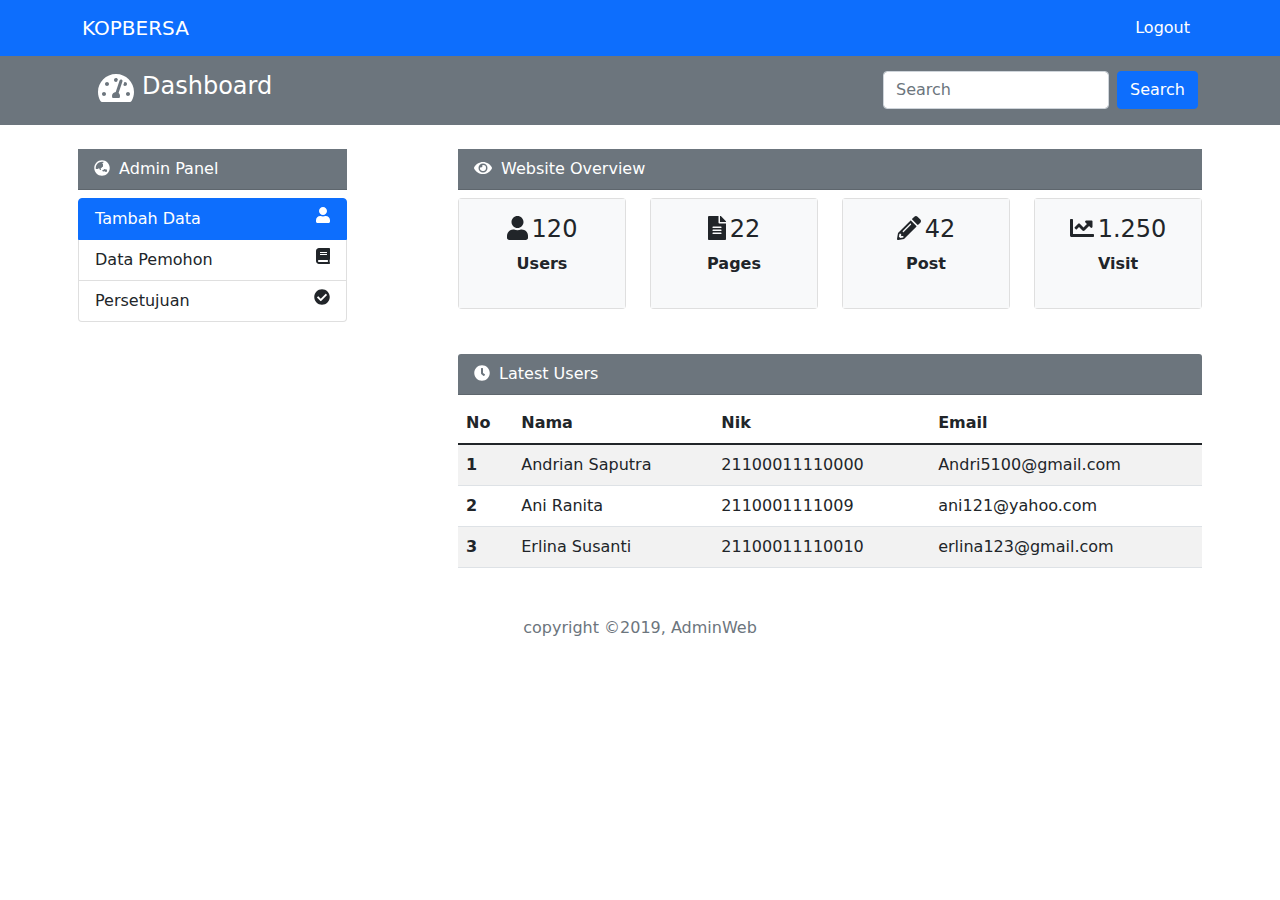
==== index.html @ 31984a67 "upload index.html" ====
<!DOCTYPE html>
<html lang="en">
  <head>
    <meta charset="UTF-8" />
    <meta http-equiv="X-UA-Compatible" content="IE=edge" />
    <meta name="viewport" content="width=device-width, initial-scale=1.0" />
    <title>LOGIN</title>
    <!-- css bootsraps -->
    <link rel="stylesheet" href="libraries/bootsrap/css/bootstrap.css" />
    <!-- style css -->
    <link rel="stylesheet" href="style/index.css" />
    <!-- font awesome -->
    <link rel="stylesheet" href="libraries/fontawesome/css/all.css" />
    <!-- font google -->
    <link rel="preconnect" href="https://fonts.googleapis.com" />
    <link rel="preconnect" href="https://fonts.gstatic.com" crossorigin />
    <link href="https://fonts.googleapis.com/css2?family=Poppins:wght@200;400;500;600&display=swap" rel="stylesheet" />
  </head>
  <body>
    <nav class="navbar navbar-expand-lg navbar-dark bg-primary">
      <div class="container">
        <a class="navbar-brand" href="#">KOPBERSA</a>
        <button class="navbar-toggler" type="button" data-bs-toggle="collapse" data-bs-target="#navbarSupportedContent" aria-controls="navbarSupportedContent" aria-expanded="false" aria-label="Toggle navigation">
          <span class="navbar-toggler-icon"></span>
        </button>
        <div class="collapse navbar-collapse" id="navbarSupportedContent">
          <ul class="navbar-nav ms-auto mb-2 mb-lg-0">
            <li class="nav-item">
              <a class="nav-link text-white" aria-current="page" href="#">Logout</a>
            </li>
          </ul>
        </div>
      </div>
    </nav>

    <main>
      <nav class="navbar navbar-dark bg-secondary">
        <div class="container text-white">
          <div class="list-group">
            <div class="list-group-item d-flex justify-content-between align-items-start bg-transparent border-0">
              <i class="fas fa-tachometer-alt fa-2x text-white"></i>
              <div class="ms-2">
                <h4 class="text-white">Dashboard</h4>
              </div>
            </div>
          </div>
          <form class="d-flex">
            <input class="form-control me-2" type="search" placeholder="Search" aria-label="Search">
            <button class="btn btn-primary" type="submit">Search</button>
          </form>
        </div>
      </nav>
    </main>

    <section>
      <div class="container">
        <div class="row mt-3">
          <div class="col-sm-3 col-md-3 col-xl-3 p-2 bg-white">
            <div class="bg-secondary text-white">
              <div class="card-header bg-secondary mb-2">
                <i class="fas fa-globe-asia fa-1x me-1"></i>
                Admin Panel
              </div>
            </div>
            <div class="list-group">
              <div class="list-group-item active d-flex justify-content-between align-items-start">
                <a href="#" class="text-decoration-none text-white">Tambah Data</a>
                <i class="fas fa-user fa-1x"></i>
              </div>
              <div class="list-group-item list-group-item-action d-flex justify-content-between align-items-start">
                <a href="#" class=" text-decoration-none text-dark">Data Pemohon</a>
                <i class="fas fa-book fa-1x"></i>
              </div>
              <div class="list-group-item list-group-item-action d-flex justify-content-between align-items-start">
                <a href="#" class=" text-decoration-none text-dark">Persetujuan</a>
                <i class="fas fa-check-circle fa-1x"></i>
              </div>
            </div>
        </div>
        <div class="col-sm-3 col-md-3 col-xl-8 offset-xl-1 p-2 bg-white">
          <div class="bg-secondary text-white">
            <div class="card-header bg-secondary mb-2">
              <i class="fas fa-eye fa-1x me-1"></i>
              Website Overview
            </div>
          </div>
          <div class="row">
            <div class="col-xl-3">
              <div class="card">
                <div class="card-body text-center bg-light">
                  <h4><i class="fas fa-user me-1"></i>120</h4>
                  <p class="fw-bold">Users</p>
                </div>
              </div>
            </div>
            <div class="col-xl-3">
              <div class="card">
                <div class="card-body text-center bg-light">
                  <h4><i class="fas fa-file-alt me-1"></i>22</h4>
                  <p class="fw-bold">Pages</p>
                </div>
              </div>
            </div>
            <div class="col-xl-3">
              <div class="card">
                <div class="card-body text-center bg-light">
                  <h4><i class="fas fa-pencil-alt me-1"></i>42</h4>
                  <p class="fw-bold">Post</p>
                </div>
              </div>
            </div>
            <div class="col-xl-3">
              <div class="card">
                <div class="card-body text-center bg-light">
                  <h4><i class="fas fa-chart-line me-1"></i>1.250</h4>
                  <p class="fw-bold">Visit</p>
                </div>
              </div>
            </div>
          </div>
        </div>
        <div class="col-sm-3 col-md-6 col-xl-8 offset-xl-4 bg-white mt-xl-3 mt-md-0 p-2">
          <div class="text-white">
            <div class="card-header bg-secondary ">
              <i class="fas fa-clock fa-1x me-1"></i>
              Latest Users
            </div>
          </div>
          <table class="table table-striped mt-2">
            <thead>
              <tr>
                <th scope="col">No</th>
                <th scope="col">Nama</th>
                <th scope="col">Nik</th>
                <th scope="col">Email</th>
              </tr>
            </thead>
            <tbody>
              <tr>
                <th scope="row">1</th>
                <td>Andrian Saputra</td>
                <td>21100011110000</td>
                <td>Andri5100@gmail.com</td>
              </tr>
              <tr>
                <th scope="row">2</th>
                <td>Ani Ranita</td>
                <td>2110001111009</td>
                <td>ani121@yahoo.com</td>
              </tr>
              <tr>
                <th scope="row">3</th>
                <td>Erlina Susanti</td>
                <td>21100011110010</td>
                <td>erlina123@gmail.com</td>
              </tr>
            </tbody>
          </table>
        </div>
      </div>
    </section>

    <footer class="text-center text-secondary mt-4">
      <p>copyright &copy;2019, AdminWeb</p>
    </footer>

    <!-- js -->
    <script src="libraries/fontawesome/js/all.js"></script>
    <script src="libraries/jquery/jquery-3.6.0.min.js"></script>
    <script src="libraries/bootsrap/js/bootstrap.js"></script>
  </body>
</html>
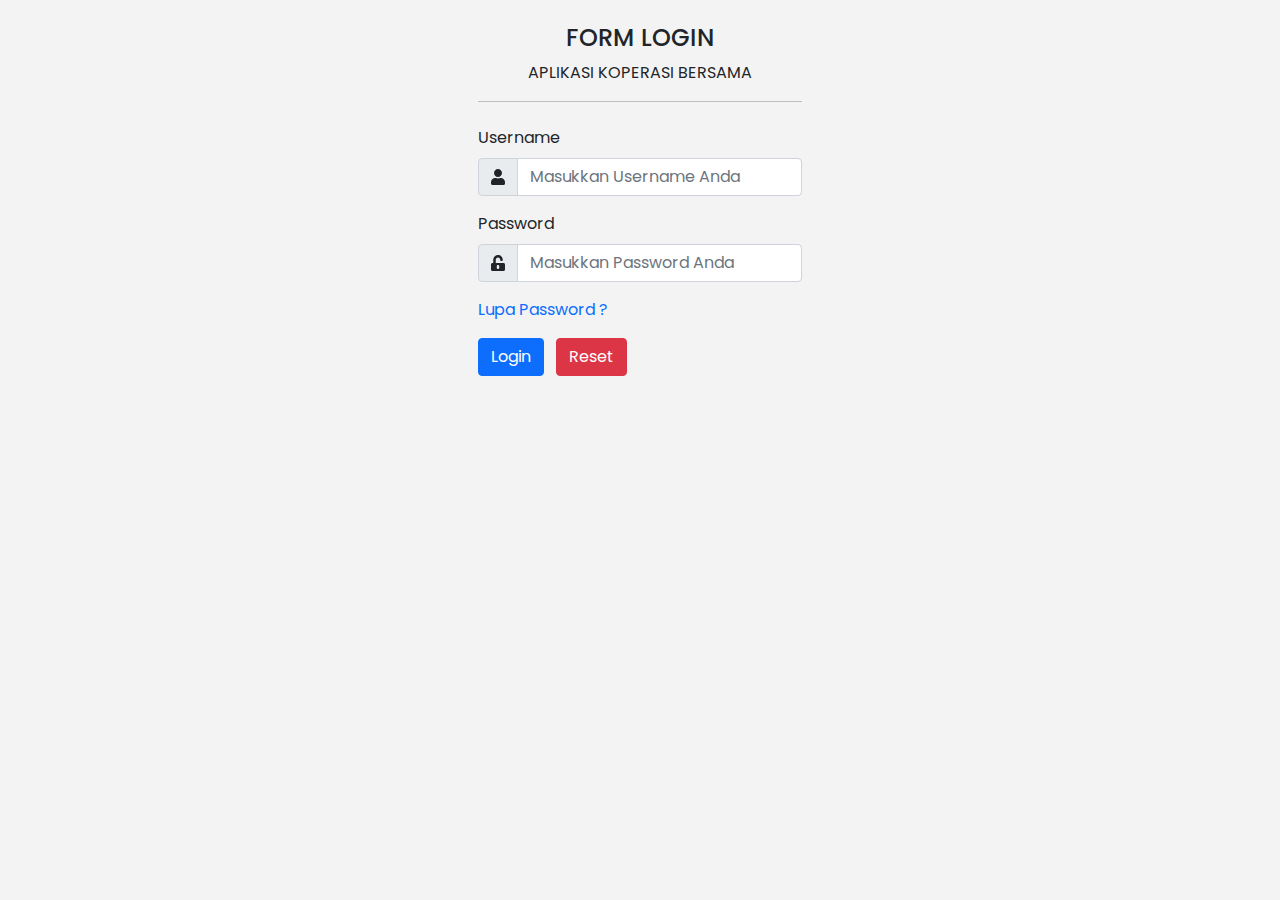
==== commit 32b09a65: "Update and rename login.html to index.html" ====
--- a/index.html
+++ b/index.html
@@ -10,159 +10,44 @@
     <!-- style css -->
     <link rel="stylesheet" href="style/index.css" />
     <!-- font awesome -->
-    <link rel="stylesheet" href="libraries/fontawesome/css/all.css" />
+    <link rel="stylesheet" href="libraries/fontawesome/css/all.css">
     <!-- font google -->
-    <link rel="preconnect" href="https://fonts.googleapis.com" />
-    <link rel="preconnect" href="https://fonts.gstatic.com" crossorigin />
-    <link href="https://fonts.googleapis.com/css2?family=Poppins:wght@200;400;500;600&display=swap" rel="stylesheet" />
+    <link rel="preconnect" href="https://fonts.googleapis.com">
+    <link rel="preconnect" href="https://fonts.gstatic.com" crossorigin>
+    <link href="https://fonts.googleapis.com/css2?family=Poppins:wght@200;400;500;600&display=swap" rel="stylesheet">
   </head>
   <body>
-    <nav class="navbar navbar-expand-lg navbar-dark bg-primary">
-      <div class="container">
-        <a class="navbar-brand" href="#">KOPBERSA</a>
-        <button class="navbar-toggler" type="button" data-bs-toggle="collapse" data-bs-target="#navbarSupportedContent" aria-controls="navbarSupportedContent" aria-expanded="false" aria-label="Toggle navigation">
-          <span class="navbar-toggler-icon"></span>
-        </button>
-        <div class="collapse navbar-collapse" id="navbarSupportedContent">
-          <ul class="navbar-nav ms-auto mb-2 mb-lg-0">
-            <li class="nav-item">
-              <a class="nav-link text-white" aria-current="page" href="#">Logout</a>
-            </li>
-          </ul>
+    <div class="container">
+      <div class="user-login col-sm-auto col-md-4 col-xl-4 mx-auto p-4">
+        <div class="text-form text-center">
+          <h4>FORM LOGIN</h4>
+          <p>APLIKASI KOPERASI BERSAMA</p>
         </div>
-      </div>
-    </nav>
-
-    <main>
-      <nav class="navbar navbar-dark bg-secondary">
-        <div class="container text-white">
-          <div class="list-group">
-            <div class="list-group-item d-flex justify-content-between align-items-start bg-transparent border-0">
-              <i class="fas fa-tachometer-alt fa-2x text-white"></i>
-              <div class="ms-2">
-                <h4 class="text-white">Dashboard</h4>
+        <hr>
+          <div class="mb-3 mt-4">
+            <label for="username" class="form-label">Username</label>
+            <div class="input-group">
+              <div class="input-group-text">
+                <i class="fas fa-user"></i>
               </div>
+              <input type="text" class="form-control" placeholder="Masukkan Username Anda" id="username" />
             </div>
           </div>
-          <form class="d-flex">
-            <input class="form-control me-2" type="search" placeholder="Search" aria-label="Search">
-            <button class="btn btn-primary" type="submit">Search</button>
-          </form>
-        </div>
-      </nav>
-    </main>
-
-    <section>
-      <div class="container">
-        <div class="row mt-3">
-          <div class="col-sm-3 col-md-3 col-xl-3 p-2 bg-white">
-            <div class="bg-secondary text-white">
-              <div class="card-header bg-secondary mb-2">
-                <i class="fas fa-globe-asia fa-1x me-1"></i>
-                Admin Panel
+          <div class="mb-3">
+            <label for="password" class="form-label">Password</label>
+            <div class="input-group">
+              <div class="input-group-text">
+                <i class="fas fa-unlock-alt"></i>
               </div>
-            </div>
-            <div class="list-group">
-              <div class="list-group-item active d-flex justify-content-between align-items-start">
-                <a href="#" class="text-decoration-none text-white">Tambah Data</a>
-                <i class="fas fa-user fa-1x"></i>
-              </div>
-              <div class="list-group-item list-group-item-action d-flex justify-content-between align-items-start">
-                <a href="#" class=" text-decoration-none text-dark">Data Pemohon</a>
-                <i class="fas fa-book fa-1x"></i>
-              </div>
-              <div class="list-group-item list-group-item-action d-flex justify-content-between align-items-start">
-                <a href="#" class=" text-decoration-none text-dark">Persetujuan</a>
-                <i class="fas fa-check-circle fa-1x"></i>
-              </div>
-            </div>
-        </div>
-        <div class="col-sm-3 col-md-3 col-xl-8 offset-xl-1 p-2 bg-white">
-          <div class="bg-secondary text-white">
-            <div class="card-header bg-secondary mb-2">
-              <i class="fas fa-eye fa-1x me-1"></i>
-              Website Overview
+              <input type="password" class="form-control" placeholder="Masukkan Password Anda" id="password" />
             </div>
           </div>
-          <div class="row">
-            <div class="col-xl-3">
-              <div class="card">
-                <div class="card-body text-center bg-light">
-                  <h4><i class="fas fa-user me-1"></i>120</h4>
-                  <p class="fw-bold">Users</p>
-                </div>
-              </div>
-            </div>
-            <div class="col-xl-3">
-              <div class="card">
-                <div class="card-body text-center bg-light">
-                  <h4><i class="fas fa-file-alt me-1"></i>22</h4>
-                  <p class="fw-bold">Pages</p>
-                </div>
-              </div>
-            </div>
-            <div class="col-xl-3">
-              <div class="card">
-                <div class="card-body text-center bg-light">
-                  <h4><i class="fas fa-pencil-alt me-1"></i>42</h4>
-                  <p class="fw-bold">Post</p>
-                </div>
-              </div>
-            </div>
-            <div class="col-xl-3">
-              <div class="card">
-                <div class="card-body text-center bg-light">
-                  <h4><i class="fas fa-chart-line me-1"></i>1.250</h4>
-                  <p class="fw-bold">Visit</p>
-                </div>
-              </div>
-            </div>
-          </div>
-        </div>
-        <div class="col-sm-3 col-md-6 col-xl-8 offset-xl-4 bg-white mt-xl-3 mt-md-0 p-2">
-          <div class="text-white">
-            <div class="card-header bg-secondary ">
-              <i class="fas fa-clock fa-1x me-1"></i>
-              Latest Users
-            </div>
-          </div>
-          <table class="table table-striped mt-2">
-            <thead>
-              <tr>
-                <th scope="col">No</th>
-                <th scope="col">Nama</th>
-                <th scope="col">Nik</th>
-                <th scope="col">Email</th>
-              </tr>
-            </thead>
-            <tbody>
-              <tr>
-                <th scope="row">1</th>
-                <td>Andrian Saputra</td>
-                <td>21100011110000</td>
-                <td>Andri5100@gmail.com</td>
-              </tr>
-              <tr>
-                <th scope="row">2</th>
-                <td>Ani Ranita</td>
-                <td>2110001111009</td>
-                <td>ani121@yahoo.com</td>
-              </tr>
-              <tr>
-                <th scope="row">3</th>
-                <td>Erlina Susanti</td>
-                <td>21100011110010</td>
-                <td>erlina123@gmail.com</td>
-              </tr>
-            </tbody>
-          </table>
-        </div>
+          <p><a href="https://mberry87.github.io/appkoperasi.github.io/mt.html" class="text-decoration-none">Lupa Password ?</a></p>
+          <button type="submit" class="btn btn-primary me-2 btn-login" value="submit">Login</button>
+          <button type="reset" class="btn btn-danger" value="reset">Reset</button>
+        </form>
       </div>
-    </section>
-
-    <footer class="text-center text-secondary mt-4">
-      <p>copyright &copy;2019, AdminWeb</p>
-    </footer>
+    </div>
 
     <!-- js -->
     <script src="libraries/fontawesome/js/all.js"></script>
--- a/style/index.css
+++ b/style/index.css
@@ -0,0 +1,15 @@
+body {
+  background-color: rgb(243, 243, 243);
+  font-family: "Poppins", sans-serif;
+}
+
+.navbar-brand {
+  font-weight: 600;
+}
+
+.card-info {
+  height: 100px;
+}
+
+footer {
+}
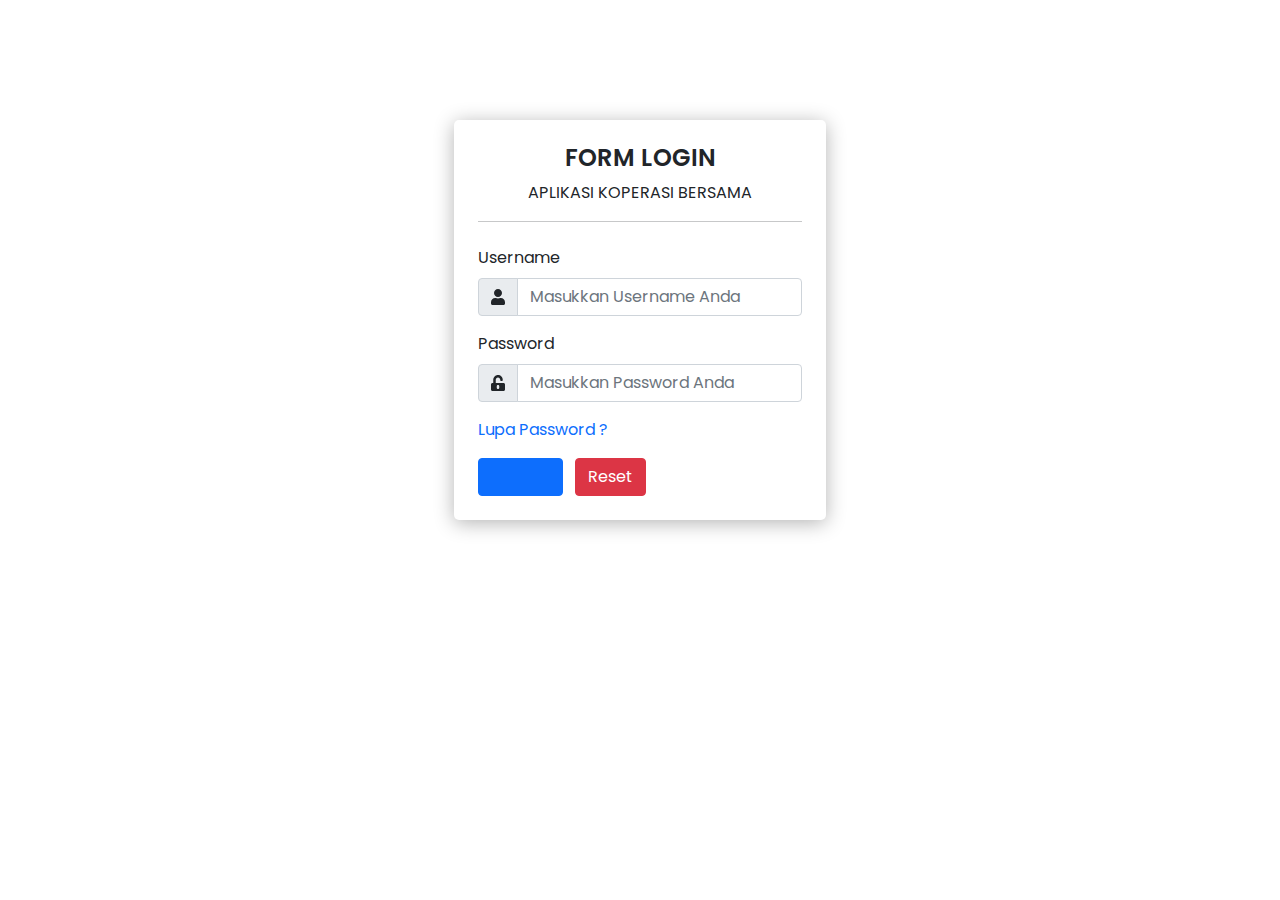
==== commit a8624dde: "Update index.html" ====
--- a/index.html
+++ b/index.html
@@ -43,7 +43,7 @@
             </div>
           </div>
           <p><a href="https://mberry87.github.io/appkoperasi.github.io/mt.html" class="text-decoration-none">Lupa Password ?</a></p>
-          <button type="submit" class="btn btn-primary me-2 btn-login" value="submit">Login</button>
+          <button type="submit" class="btn btn-primary me-2 btn-login" value="submit"><a href="https://mberry87.github.io/appkoperasi.github.io/dashboard.html" class="">Login</a></button>
           <button type="reset" class="btn btn-danger" value="reset">Reset</button>
         </form>
       </div>
--- a/style/index.css
+++ b/style/index.css
@@ -1,15 +1,17 @@
 body {
-  background-color: rgb(243, 243, 243);
   font-family: "Poppins", sans-serif;
 }
 
-.navbar-brand {
+.user-login {
+  margin-top: 120px;
+  box-shadow: 0 3px 20px rgb(0, 0, 0, 0.3);
+  border-radius: 5px;
+}
+
+.text-form h4 {
   font-weight: 600;
 }
 
-.card-info {
-  height: 100px;
+.btn-login {
+  width: 85px;
 }
-
-footer {
-}
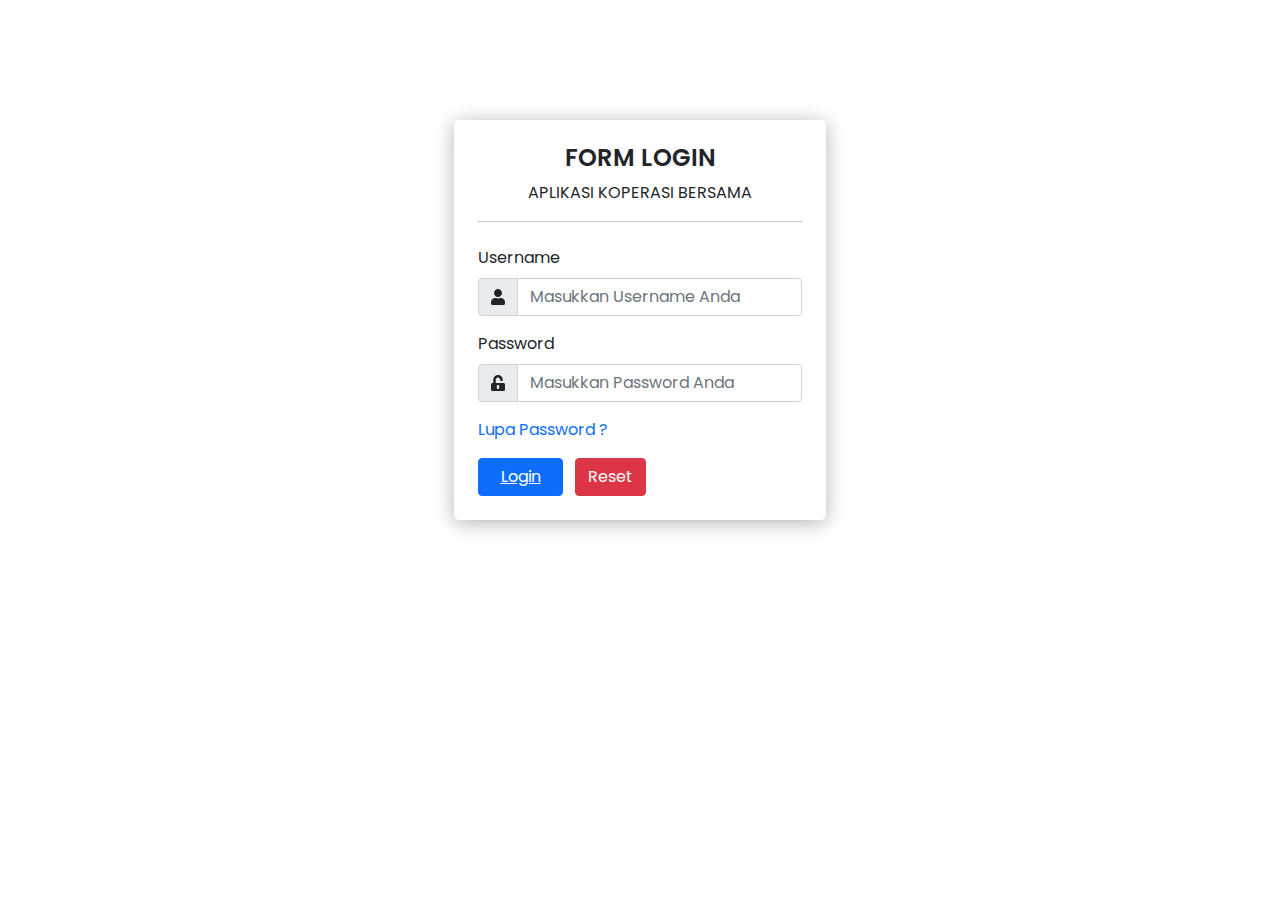
==== commit 6576a65a: "Update index.html" ====
--- a/index.html
+++ b/index.html
@@ -43,7 +43,7 @@
             </div>
           </div>
           <p><a href="https://mberry87.github.io/appkoperasi.github.io/mt.html" class="text-decoration-none">Lupa Password ?</a></p>
-          <button type="submit" class="btn btn-primary me-2 btn-login" value="submit"><a href="https://mberry87.github.io/appkoperasi.github.io/dashboard.html" class="">Login</a></button>
+          <button type="submit" class="btn btn-primary me-2 btn-login" value="submit"><a href="https://mberry87.github.io/appkoperasi.github.io/dashboard.html" class="text-white">Login</a></button>
           <button type="reset" class="btn btn-danger" value="reset">Reset</button>
         </form>
       </div>
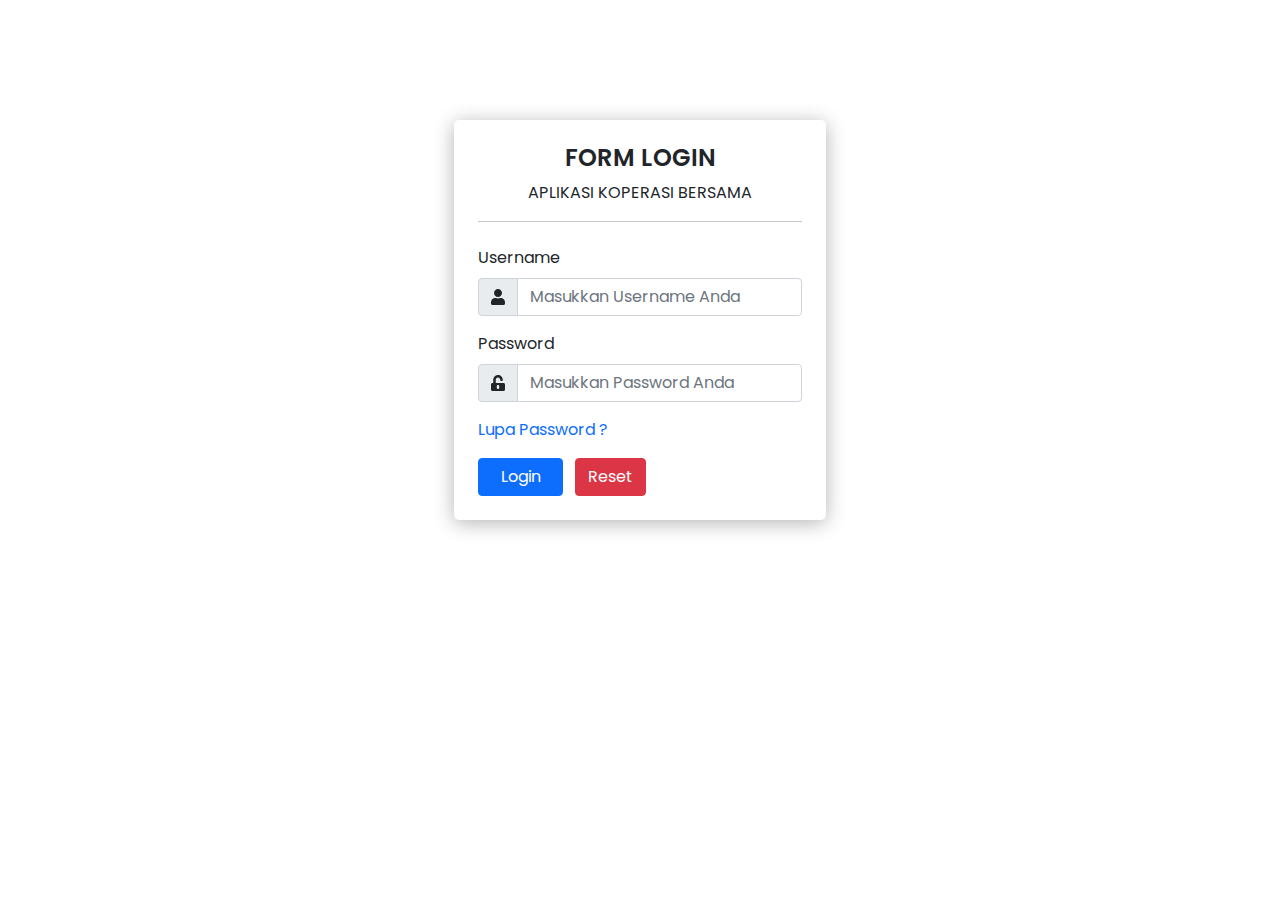
==== commit 72703706: "Update index.html" ====
--- a/index.html
+++ b/index.html
@@ -43,7 +43,7 @@
             </div>
           </div>
           <p><a href="https://mberry87.github.io/appkoperasi.github.io/mt.html" class="text-decoration-none">Lupa Password ?</a></p>
-          <button type="submit" class="btn btn-primary me-2 btn-login" value="submit"><a href="https://mberry87.github.io/appkoperasi.github.io/dashboard.html" class="text-white">Login</a></button>
+          <button type="submit" class="btn btn-primary me-2 btn-login" value="submit"><a href="https://mberry87.github.io/appkoperasi.github.io/dashboard.html" class="text-white text-decoration-none">Login</a></button>
           <button type="reset" class="btn btn-danger" value="reset">Reset</button>
         </form>
       </div>
